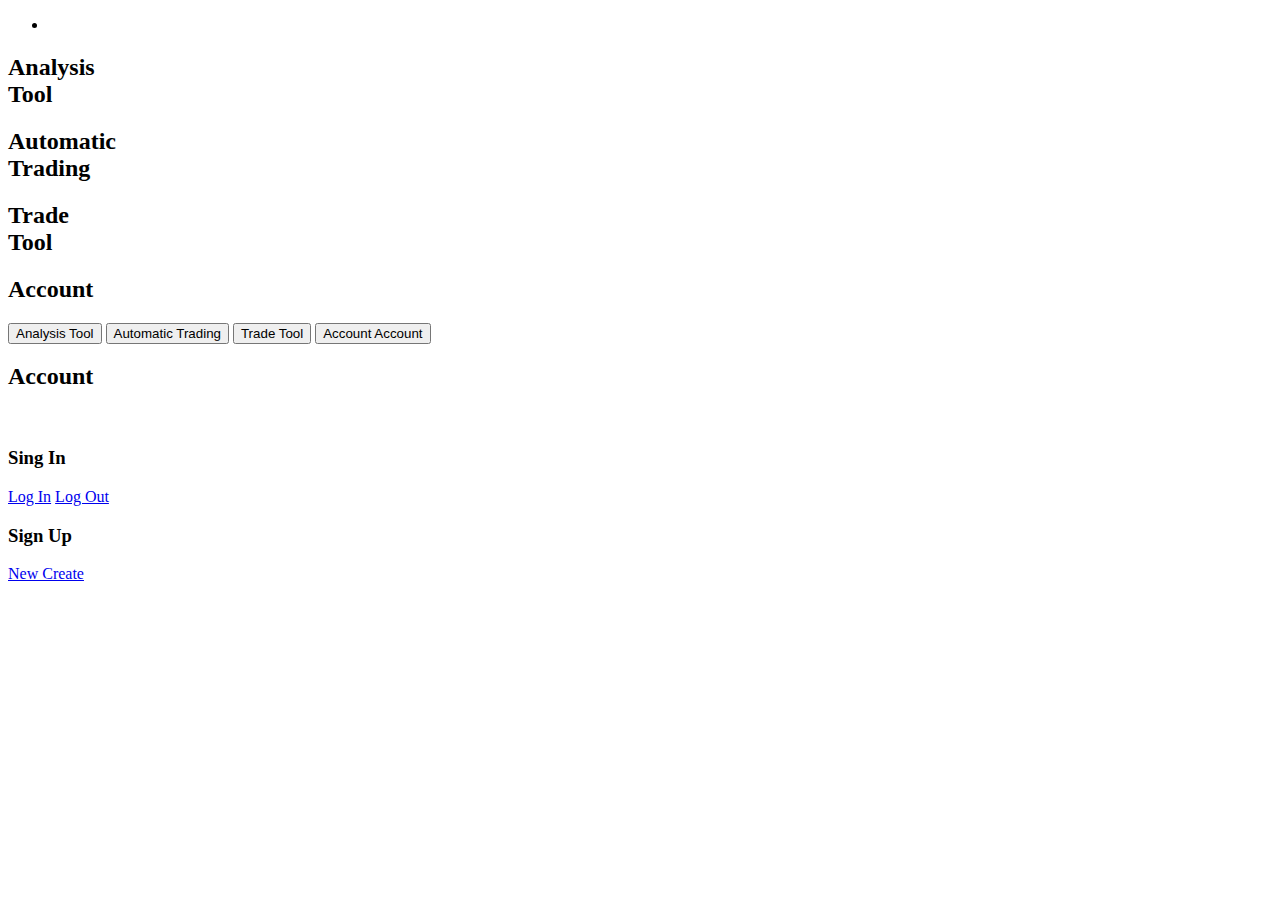
==== src/main/resources/templates/pages/index.html @ 2b9ec1c6 "#3" ====
<!DOCTYPE html>
<html
  xmlns:th="http://www.thymeleaf.org"
  xmlns:layout="http://www.ultraq.net.nz/thymeleaf/layout"
  layout:decorate="~{layouts/layout}">
  <head>
    <title>originalapp</title>
    <link href="https://cdn.jsdelivr.net/npm/bootstrap@5.0.1/dist/css/bootstrap.min.css" rel="stylesheet" integrity="sha384-+0n0xVW2eSR5OomGNYDnhzAbDsOXxcvSN1TPprVMTNDbiYZCxYbOOl7+AMvyTG2x" crossorigin="anonymous">
    <link rel="stylesheet" href="https://cdn.jsdelivr.net/npm/bootstrap-icons@1.4.1/font/bootstrap-icons.css">
    <link href="https://cdnjs.cloudflare.com/ajax/libs/lightbox2/2.7.1/css/lightbox.css" rel="stylesheet">
    <script src="https://ajax.googleapis.com/ajax/libs/jquery/3.1.1/jquery.min.js"></script>
    <script src="https://cdnjs.cloudflare.com/ajax/libs/lightbox2/2.7.1/js/lightbox.min.js" type="text/javascript"></script>
    <link rel="stylesheet" href="/css/style.css" th:href="@{/css/style.css}">
    <link rel="stylesheet" href="/css/modal.css" th:href="@{/css/modal.css}">
    <link href="../assets/dist/css/bootstrap.min.css" rel="stylesheet">
    <link rel="canonical" href="https://getbootstrap.com/docs/5.2/examples/sign-in/">
  </head>
  <body class="text-center">
  <header>
  <p><div id="messages" layout:fragment="messages" th:if="!${#lists.isEmpty(#fields.detailedErrors())}">
      <ul>
        <li th:each="error : ${#fields.detailedErrors()}" class="error-message" th:text="${error.message}"/>
      </ul>
    </div></p>
  </header>
    <main>

    <!-- 
	Please note, that you can apply .m--global-blending-active to .fnc-slider 
	to enable blend-mode for all background-images or apply .m--blend-bg-active
	to some specific slides (.fnc-slide). It's disabled by default in this demo,
	because it requires specific images, where more than 50% of bg is transparent or monotone
	-->
	<div class="demo-cont">
	  <!-- slider start -->
	  <div class="fnc-slider example-slider">
	    <div class="fnc-slider__slides">
	      <!-- slide start -->
	      <div class="fnc-slide m--blend-green m--active-slide">
	        <div class="fnc-slide__inner">
	          <div class="fnc-slide__mask">
	            <div class="fnc-slide__mask-inner"></div>
	          </div>
	          <div class="fnc-slide__content">
	            <h2 class="fnc-slide__heading">
	              <div class="fnc-slide__heading-line">
	                <span>Analysis</span>
	              </div>
	              <div class="fnc-slide__heading-line">
	                <span>Tool</span>
	              </div>
	            </h2>
	          </div>
	        </div>
	      </div>
	      <!-- slide end -->
	      <!-- slide start -->
	      <div class="fnc-slide m--blend-dark">
	        <div class="fnc-slide__inner">
	          <div class="fnc-slide__mask">
	            <div class="fnc-slide__mask-inner"></div>
	          </div>
	          <div class="fnc-slide__content">
	            <h2 class="fnc-slide__heading">
	              <div class="fnc-slide__heading-line">
	                <span>Automatic</span>
	              </div>
	              <div class="fnc-slide__heading-line">
	                <span>Trading</span>
	              </div>
	            </h2>
	          </div>
	        </div>
	      </div>
	      <!-- slide end -->
	      <!-- slide start -->
	      <div class="fnc-slide m--blend-red">
	        <div class="fnc-slide__inner">
	          <div class="fnc-slide__mask">
	            <div class="fnc-slide__mask-inner"></div>
	          </div>
	          <div class="fnc-slide__content">
	            <h2 class="fnc-slide__heading">
	              <div class="fnc-slide__heading-line">
	                <span>Trade</span>
	              </div>
	              <div class="fnc-slide__heading-line">
	                <span>Tool</span>
	              </div>
	            </h2>
	          </div>
	        </div>
	      </div>
	      <!-- slide end -->
	      <!-- slide start -->
	      <div class="fnc-slide m--blend-blue">
	        <div class="fnc-slide__inner">
	          <div class="fnc-slide__mask">
	            <div class="fnc-slide__mask-inner"></div>
	          </div>
	          <div class="fnc-slide__content">
	            <h2 class="fnc-slide__heading">
	              <div class="fnc-slide__heading-line">
	                <span>Account</span>
	              </div>
	            </h2>
	          </div>
	        </div>
	      </div>
	      <!-- slide end -->
	    </div>
	    <nav class="fnc-nav">
	      <div class="fnc-nav__bgs">
	        <div class="fnc-nav__bg m--navbg-green m--active-nav-bg"></div>
	        <div class="fnc-nav__bg m--navbg-dark"></div>
	        <div class="fnc-nav__bg m--navbg-red"></div>
	        <div class="fnc-nav__bg m--navbg-blue"></div>
	      </div>
	      <div class="fnc-nav__controls">
	        <button onclick="location.href='/pages/analysistool'" class="fnc-nav__control" >         
			  Analysis Tool
	          <span class="fnc-nav__control-progress"></span>
	        </button>
	        <button class="fnc-nav__control">
	          Automatic Trading
	          <span class="fnc-nav__control-progress"></span>
	        </button>
	        <button class="fnc-nav__control">
	          Trade Tool
	          <span class="fnc-nav__control-progress"></span>
	        </button>
	        <button type="button" class="fnc-nav__control fnc-slide__action-btn">
	          Account
	          <span data-text="Account" class="fnc-nav__control-progress">Account</span>
	        </button>
	      </div>
	    </nav>
	  </div>
	  <!-- slider end -->
	  <div class="demo-cont__credits">
	    <div class="demo-cont__credits-close"></div>
	    <h2 class="demo-cont__credits-heading">Account</h2>
	    <img src="//s3-us-west-2.amazonaws.com/s.cdpn.io/142996/profile/profile-512_5.jpg" alt="" class="demo-cont__credits-img" />
	    <h3 class="demo-cont__credits-name">Sing In</h3>
	    <a href="#" data-micromodal-trigger="modal-login"  class="demo-cont__credits-link">Log In</a>
	    <a href="#" onclick="clickEvent()" class="demo-cont__credits-link">Log Out</a>
	    <h3 class="demo-cont__credits-heading">Sign Up</h3>
	    <a href="/users/new">New Create</a>
	  </div>
	</div>
	<div th:include="~{sessions/login::modal-login}"></div>

	
	
  </main>
	<script src="https://ajax.googleapis.com/ajax/libs/jquery/3.4.1/jquery.min.js"></script>
	<script src="https://unpkg.com/micromodal/dist/micromodal.min.js"></script>
	<script src="/scripts/method-convert.js" th:src="@{/scripts/method-convert.js}"></script>
	<script src="../assets/dist/js/bootstrap.bundle.min.js"></script>
	<script src="/scripts/script.js" th:src="@{/scripts/script.js}"></script>
	<script>
	  MicroModal.init();
	</script>
	<script>
      $(function(){
         convertMethod('.convert');
          $(".alert").fadeOut(5000);
      });
	</script>
	<script>
	function clickEvent() {
	var result = confirm('ログアウトしますか？');
	 
	if( result ) {
	    alert('ログアウトしました');
	}
	else {
		alert('ログインできませんでした');
	}
	}
	</script>
  </body>
</html>
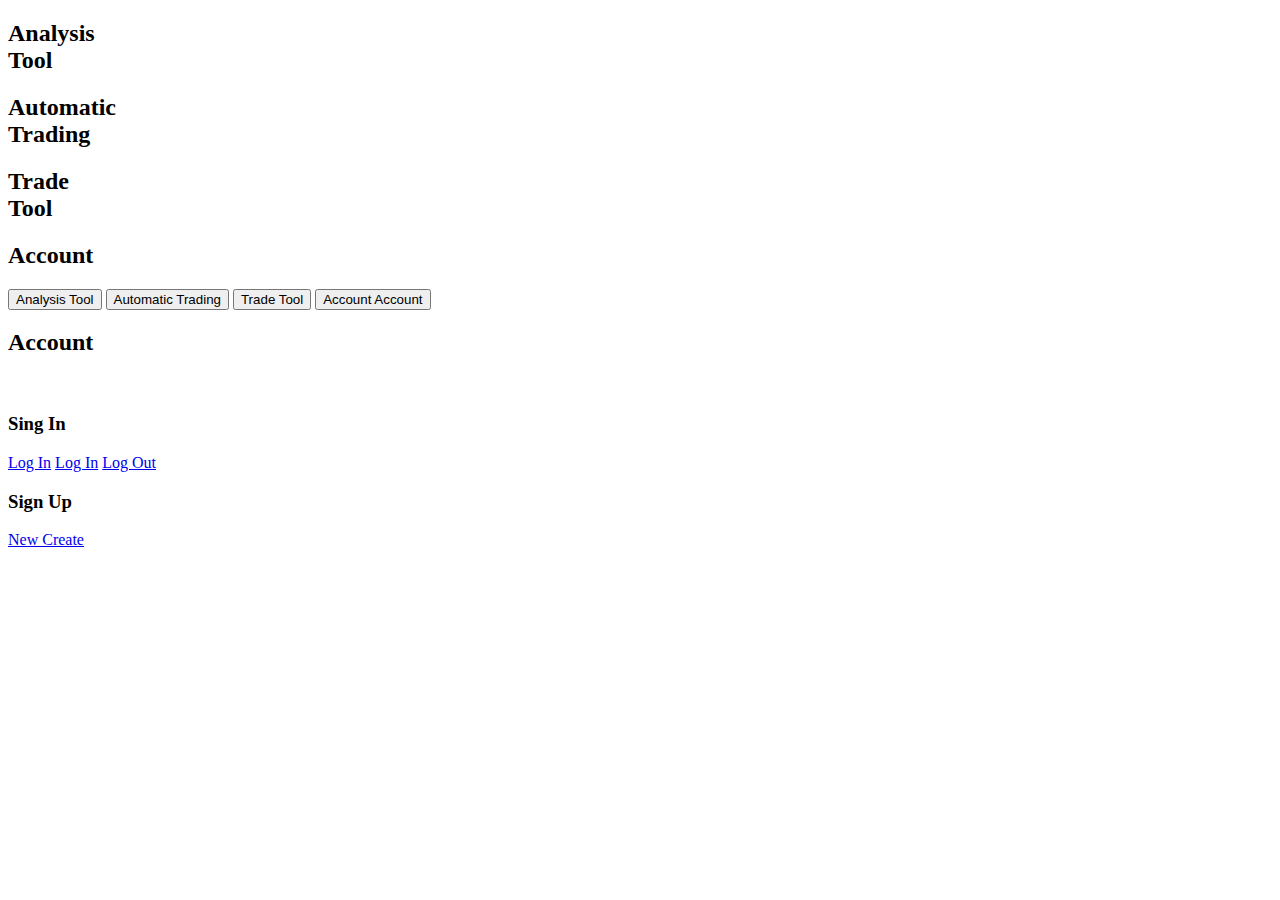
==== commit a84bba4d: "#3" ====
--- a/src/main/resources/templates/pages/index.html
+++ b/src/main/resources/templates/pages/index.html
@@ -10,18 +10,14 @@
     <link href="https://cdnjs.cloudflare.com/ajax/libs/lightbox2/2.7.1/css/lightbox.css" rel="stylesheet">
     <script src="https://ajax.googleapis.com/ajax/libs/jquery/3.1.1/jquery.min.js"></script>
     <script src="https://cdnjs.cloudflare.com/ajax/libs/lightbox2/2.7.1/js/lightbox.min.js" type="text/javascript"></script>
-    <link rel="stylesheet" href="/css/style.css" th:href="@{/css/style.css}">
+    <link rel="stylesheet" href="/css/style.css" th:href="@{/css/style1.css}">
     <link rel="stylesheet" href="/css/modal.css" th:href="@{/css/modal.css}">
     <link href="../assets/dist/css/bootstrap.min.css" rel="stylesheet">
     <link rel="canonical" href="https://getbootstrap.com/docs/5.2/examples/sign-in/">
   </head>
   <body class="text-center">
   <header>
-  <p><div id="messages" layout:fragment="messages" th:if="!${#lists.isEmpty(#fields.detailedErrors())}">
-      <ul>
-        <li th:each="error : ${#fields.detailedErrors()}" class="error-message" th:text="${error.message}"/>
-      </ul>
-    </div></p>
+
   </header>
     <main>
 
@@ -31,7 +27,7 @@
 	to some specific slides (.fnc-slide). It's disabled by default in this demo,
 	because it requires specific images, where more than 50% of bg is transparent or monotone
 	-->
-	<div class="demo-cont">
+	<div class="demo-cont" layout:fragment="contents">
 	  <!-- slider start -->
 	  <div class="fnc-slider example-slider">
 	    <div class="fnc-slider__slides">
@@ -117,7 +113,7 @@
 	        <div class="fnc-nav__bg m--navbg-blue"></div>
 	      </div>
 	      <div class="fnc-nav__controls">
-	        <button onclick="location.href='/pages/analysistool'" class="fnc-nav__control" >         
+	        <button onclick="location.href='/analysistool'" class="fnc-nav__control" >         
 			  Analysis Tool
 	          <span class="fnc-nav__control-progress"></span>
 	        </button>
@@ -143,7 +139,8 @@
 	    <img src="//s3-us-west-2.amazonaws.com/s.cdpn.io/142996/profile/profile-512_5.jpg" alt="" class="demo-cont__credits-img" />
 	    <h3 class="demo-cont__credits-name">Sing In</h3>
 	    <a href="#" data-micromodal-trigger="modal-login"  class="demo-cont__credits-link">Log In</a>
-	    <a href="#" onclick="clickEvent()" class="demo-cont__credits-link">Log Out</a>
+	    <a href="/login">Log In</a>
+	    <a href="/logout-complete" onclick="clickEvent()" class="demo-cont__credits-link">Log Out</a>
 	    <h3 class="demo-cont__credits-heading">Sign Up</h3>
 	    <a href="/users/new">New Create</a>
 	  </div>
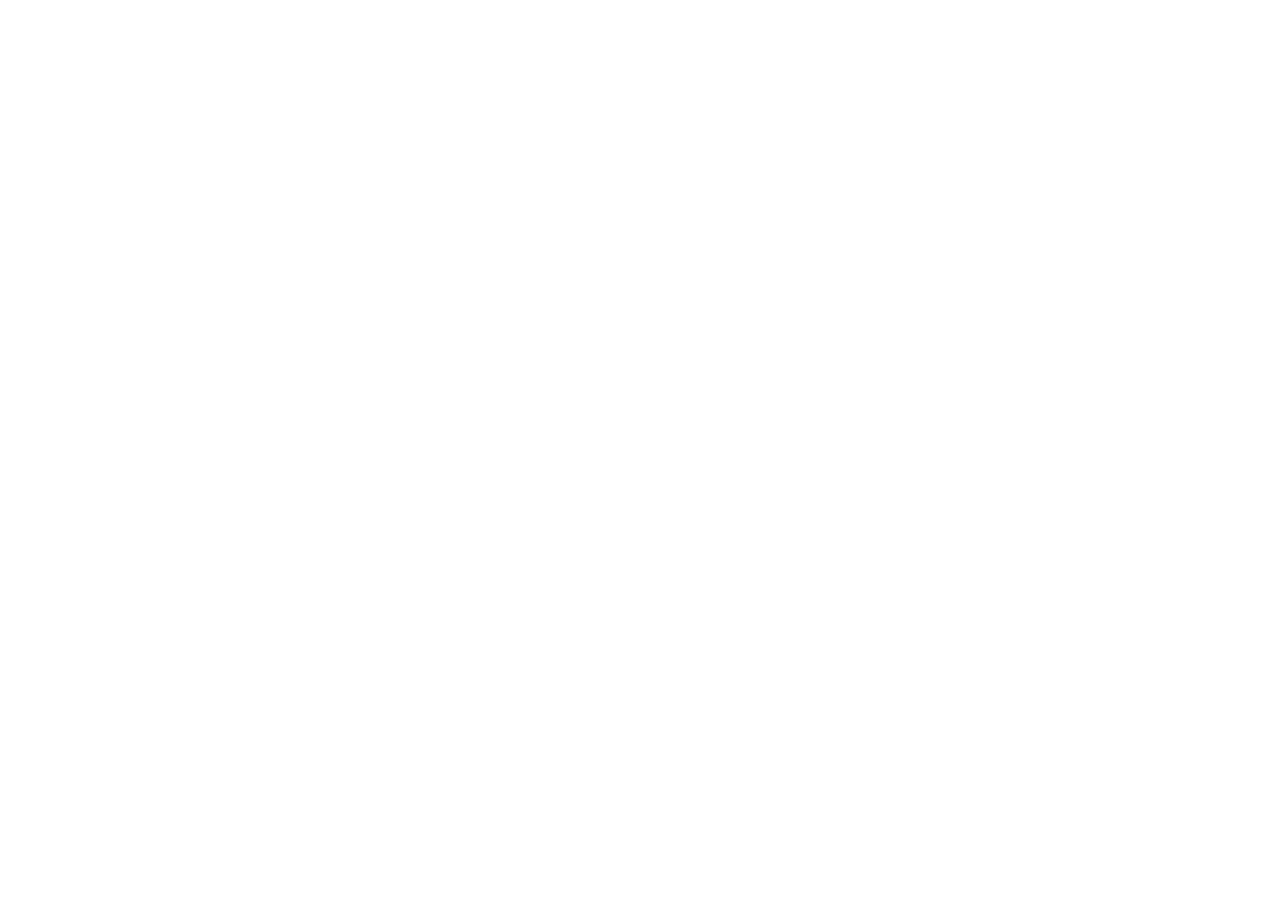
==== commit b7424bc5: "#14" ====
--- a/src/main/resources/templates/pages/index.html
+++ b/src/main/resources/templates/pages/index.html
@@ -4,176 +4,38 @@
   xmlns:layout="http://www.ultraq.net.nz/thymeleaf/layout"
   layout:decorate="~{layouts/layout}">
   <head>
+        <meta charset="UTF-8">
+    <meta name="viewport" content="width=device-width, initial-scale=1.0">
+    <meta name="description" content="common-meta">
     <title>originalapp</title>
-    <link href="https://cdn.jsdelivr.net/npm/bootstrap@5.0.1/dist/css/bootstrap.min.css" rel="stylesheet" integrity="sha384-+0n0xVW2eSR5OomGNYDnhzAbDsOXxcvSN1TPprVMTNDbiYZCxYbOOl7+AMvyTG2x" crossorigin="anonymous">
-    <link rel="stylesheet" href="https://cdn.jsdelivr.net/npm/bootstrap-icons@1.4.1/font/bootstrap-icons.css">
-    <link href="https://cdnjs.cloudflare.com/ajax/libs/lightbox2/2.7.1/css/lightbox.css" rel="stylesheet">
-    <script src="https://ajax.googleapis.com/ajax/libs/jquery/3.1.1/jquery.min.js"></script>
-    <script src="https://cdnjs.cloudflare.com/ajax/libs/lightbox2/2.7.1/js/lightbox.min.js" type="text/javascript"></script>
-    <link rel="stylesheet" href="/css/style.css" th:href="@{/css/style1.css}">
-    <link rel="stylesheet" href="/css/modal.css" th:href="@{/css/modal.css}">
-    <link href="../assets/dist/css/bootstrap.min.css" rel="stylesheet">
-    <link rel="canonical" href="https://getbootstrap.com/docs/5.2/examples/sign-in/">
+    <link th:href="@{https://cdn.jsdelivr.net/npm/bootstrap@5.0.1/dist/css/bootstrap.min.css}" rel="stylesheet" integrity="sha384-+0n0xVW2eSR5OomGNYDnhzAbDsOXxcvSN1TPprVMTNDbiYZCxYbOOl7+AMvyTG2x" crossorigin="anonymous">
+    <link rel="stylesheet" th:href="@{https://cdn.jsdelivr.net/npm/bootstrap-icons@1.4.1/font/bootstrap-icons.css}">
+    <link th:href="@{https://cdnjs.cloudflare.com/ajax/libs/lightbox2/2.7.1/css/lightbox.css}" rel="stylesheet">
+    <script th:src="@{https://ajax.googleapis.com/ajax/libs/jquery/3.1.1/jquery.min.js}"></script>
+    <script th:src="@{https://cdnjs.cloudflare.com/ajax/libs/lightbox2/2.7.1/js/lightbox.min.js}" type="text/javascript"></script>
+    <link rel="stylesheet"　th:href="@{/css/style.css}">
+    <link rel="stylesheet" th:href="@{/css/modal.css}">
+    <link th:href="@{../assets/dist/css/bootstrap.min.css}" rel="stylesheet">
+    <link rel="canonical" th:href="@{https://getbootstrap.com/docs/5.2/examples/sign-in/}">
   </head>
   <body class="text-center">
-  <header>
+<div th:replace="layouts/layout::header"></div>
+    <main>
+  <div th:replace="layouts/layout::contents"></div>
+<div th:replace="sessions/login::modal-login"></div>
+  </main>
 
-  </header>
-    <main>
-
-    <!-- 
-	Please note, that you can apply .m--global-blending-active to .fnc-slider 
-	to enable blend-mode for all background-images or apply .m--blend-bg-active
-	to some specific slides (.fnc-slide). It's disabled by default in this demo,
-	because it requires specific images, where more than 50% of bg is transparent or monotone
-	-->
-	<div class="demo-cont" layout:fragment="contents">
-	  <!-- slider start -->
-	  <div class="fnc-slider example-slider">
-	    <div class="fnc-slider__slides">
-	      <!-- slide start -->
-	      <div class="fnc-slide m--blend-green m--active-slide">
-	        <div class="fnc-slide__inner">
-	          <div class="fnc-slide__mask">
-	            <div class="fnc-slide__mask-inner"></div>
-	          </div>
-	          <div class="fnc-slide__content">
-	            <h2 class="fnc-slide__heading">
-	              <div class="fnc-slide__heading-line">
-	                <span>Analysis</span>
-	              </div>
-	              <div class="fnc-slide__heading-line">
-	                <span>Tool</span>
-	              </div>
-	            </h2>
-	          </div>
-	        </div>
-	      </div>
-	      <!-- slide end -->
-	      <!-- slide start -->
-	      <div class="fnc-slide m--blend-dark">
-	        <div class="fnc-slide__inner">
-	          <div class="fnc-slide__mask">
-	            <div class="fnc-slide__mask-inner"></div>
-	          </div>
-	          <div class="fnc-slide__content">
-	            <h2 class="fnc-slide__heading">
-	              <div class="fnc-slide__heading-line">
-	                <span>Automatic</span>
-	              </div>
-	              <div class="fnc-slide__heading-line">
-	                <span>Trading</span>
-	              </div>
-	            </h2>
-	          </div>
-	        </div>
-	      </div>
-	      <!-- slide end -->
-	      <!-- slide start -->
-	      <div class="fnc-slide m--blend-red">
-	        <div class="fnc-slide__inner">
-	          <div class="fnc-slide__mask">
-	            <div class="fnc-slide__mask-inner"></div>
-	          </div>
-	          <div class="fnc-slide__content">
-	            <h2 class="fnc-slide__heading">
-	              <div class="fnc-slide__heading-line">
-	                <span>Trade</span>
-	              </div>
-	              <div class="fnc-slide__heading-line">
-	                <span>Tool</span>
-	              </div>
-	            </h2>
-	          </div>
-	        </div>
-	      </div>
-	      <!-- slide end -->
-	      <!-- slide start -->
-	      <div class="fnc-slide m--blend-blue">
-	        <div class="fnc-slide__inner">
-	          <div class="fnc-slide__mask">
-	            <div class="fnc-slide__mask-inner"></div>
-	          </div>
-	          <div class="fnc-slide__content">
-	            <h2 class="fnc-slide__heading">
-	              <div class="fnc-slide__heading-line">
-	                <span>Account</span>
-	              </div>
-	            </h2>
-	          </div>
-	        </div>
-	      </div>
-	      <!-- slide end -->
-	    </div>
-	    <nav class="fnc-nav">
-	      <div class="fnc-nav__bgs">
-	        <div class="fnc-nav__bg m--navbg-green m--active-nav-bg"></div>
-	        <div class="fnc-nav__bg m--navbg-dark"></div>
-	        <div class="fnc-nav__bg m--navbg-red"></div>
-	        <div class="fnc-nav__bg m--navbg-blue"></div>
-	      </div>
-	      <div class="fnc-nav__controls">
-	        <button onclick="location.href='/analysistool'" class="fnc-nav__control" >         
-			  Analysis Tool
-	          <span class="fnc-nav__control-progress"></span>
-	        </button>
-	        <button class="fnc-nav__control">
-	          Automatic Trading
-	          <span class="fnc-nav__control-progress"></span>
-	        </button>
-	        <button class="fnc-nav__control">
-	          Trade Tool
-	          <span class="fnc-nav__control-progress"></span>
-	        </button>
-	        <button type="button" class="fnc-nav__control fnc-slide__action-btn">
-	          Account
-	          <span data-text="Account" class="fnc-nav__control-progress">Account</span>
-	        </button>
-	      </div>
-	    </nav>
-	  </div>
-	  <!-- slider end -->
-	  <div class="demo-cont__credits">
-	    <div class="demo-cont__credits-close"></div>
-	    <h2 class="demo-cont__credits-heading">Account</h2>
-	    <img src="//s3-us-west-2.amazonaws.com/s.cdpn.io/142996/profile/profile-512_5.jpg" alt="" class="demo-cont__credits-img" />
-	    <h3 class="demo-cont__credits-name">Sing In</h3>
-	    <a href="#" data-micromodal-trigger="modal-login"  class="demo-cont__credits-link">Log In</a>
-	    <a href="/login">Log In</a>
-	    <a href="/logout-complete" onclick="clickEvent()" class="demo-cont__credits-link">Log Out</a>
-	    <h3 class="demo-cont__credits-heading">Sign Up</h3>
-	    <a href="/users/new">New Create</a>
-	  </div>
-	</div>
-	<div th:include="~{sessions/login::modal-login}"></div>
-
-	
-	
-  </main>
-	<script src="https://ajax.googleapis.com/ajax/libs/jquery/3.4.1/jquery.min.js"></script>
-	<script src="https://unpkg.com/micromodal/dist/micromodal.min.js"></script>
-	<script src="/scripts/method-convert.js" th:src="@{/scripts/method-convert.js}"></script>
-	<script src="../assets/dist/js/bootstrap.bundle.min.js"></script>
-	<script src="/scripts/script.js" th:src="@{/scripts/script.js}"></script>
+	<script th:src="@{https://ajax.googleapis.com/ajax/libs/jquery/3.4.1/jquery.min.js}"></script>
+	<script th:src="@{https://unpkg.com/micromodal/dist/micromodal.min.js}"></script>
+	<script th:src="@{/scripts/method-convert.js}"></script>
+	<script th:src="@{../assets/dist/js/bootstrap.bundle.min.js}"></script>
+	<script th:src="@{/scripts/script.js}"></script>
 	<script>
 	  MicroModal.init();
 	</script>
 	<script>
-      $(function(){
-         convertMethod('.convert');
-          $(".alert").fadeOut(5000);
-      });
-	</script>
-	<script>
 	function clickEvent() {
 	var result = confirm('ログアウトしますか？');
-	 
-	if( result ) {
-	    alert('ログアウトしました');
-	}
-	else {
-		alert('ログインできませんでした');
-	}
 	}
 	</script>
   </body>
